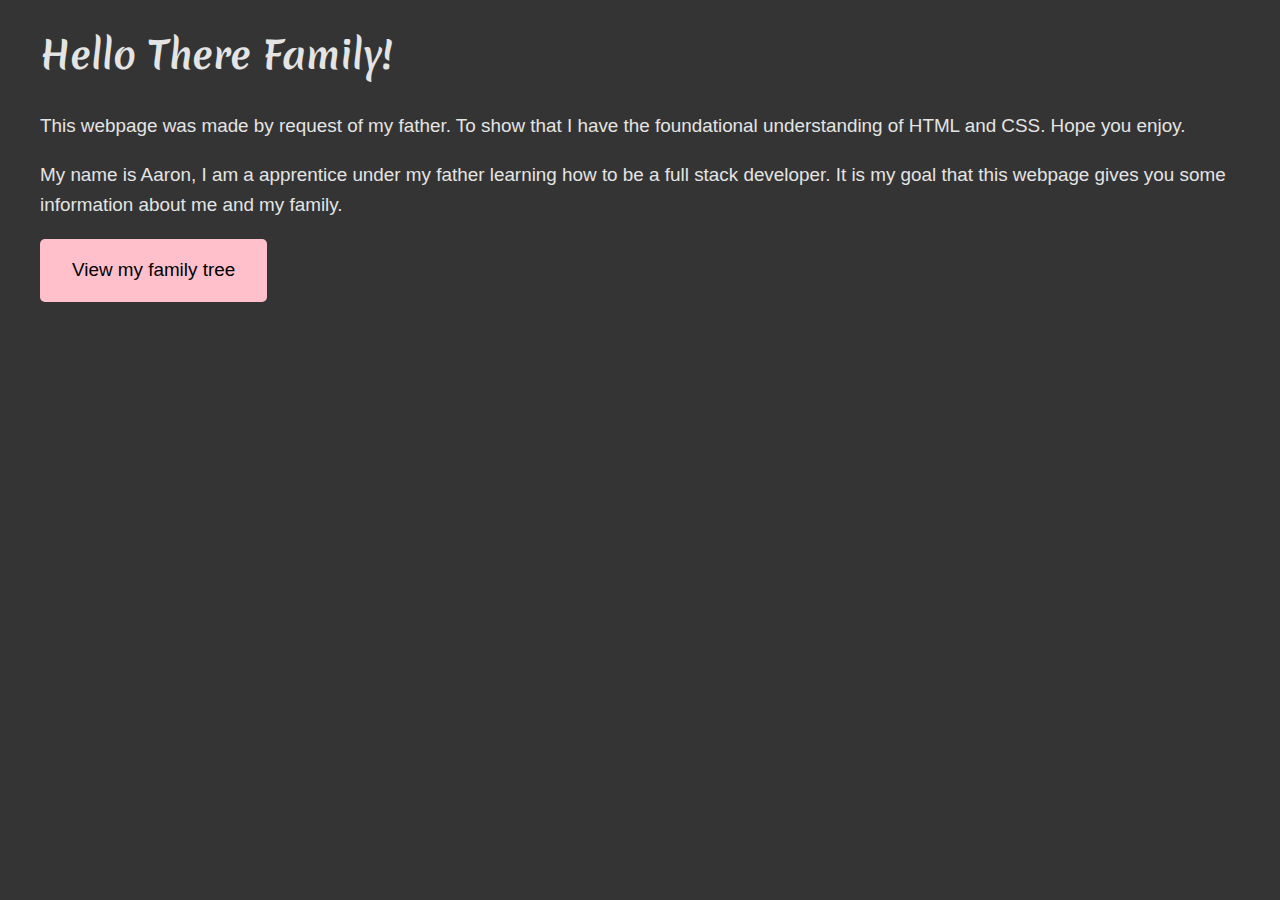
==== index.html @ 90ed7bdd "init family tree" ====
<!DOCTYPE html>
<html lang="en">
<head>
    <meta charset="UTF-8">
    <meta http-equiv="X-UA-Compatible" content="IE=edge">
    <meta name="viewport" content="width=device-width, initial-scale=1.0">
    <title>Welcome</title>
    <link rel="stylesheet" href="style.css">
</head>
<body>
   <div class="wrapper">
    <h1>Hello There Family!</h1>
    <p>This webpage was made by request of my father. To show that I have the foundational understanding of HTML and CSS. Hope you enjoy.</p>
    <p>My name is Aaron, I am a apprentice under my father learning how to be a full stack developer. It is my goal that this webpage gives you some information about me and my family. </p>
    <a class="button" href="family.html">View my family tree</a>
   </div>
</body>
</html>
---- style.css ----
@import url('https://fonts.googleapis.com/css2?family=Merienda:wght@400;700&display=swap');

body {
    background-color: #343434;
    color: #e4e4e4;
    font-family: sans-serif;
    font-size: 1.18rem;
    line-height: 1.6;
}

a {
    color: #fff;
    text-decoration: none;
}

a:hover {
    color: #c4c4c4;
}

h1,h2,h3,h4,h5,h6 {
    font-family: "Merienda", serif;
}

.wrapper {
    margin: 0 auto;
    max-width: 1200px;
}

.button {
    background-color: pink;
    color: #000;
    display: inline-block;
    border-radius: 5px;
    padding: 1rem 2rem;
}

.button:hover {
    background-color: aqua;
    color: #000;
}

.family {
    display: grid;
    grid-template-columns: 1fr;
    grid-gap: 5px;
    margin-bottom: 1rem;
}

.person {
    background-color: #646464;
    padding: 0.5rem;
    text-align: center;
}

.person h4 {
    font-size: 2rem;
    margin: 0;
    padding: 0 0 0.5rem;
}

@media screen and (min-width:768px) {
    .family {
        grid-template-columns: 1fr 1fr;
    }
}

@media screen and (min-width:1024px) {
    .family {
        grid-template-columns: 1fr 1fr 1fr;
    }
}
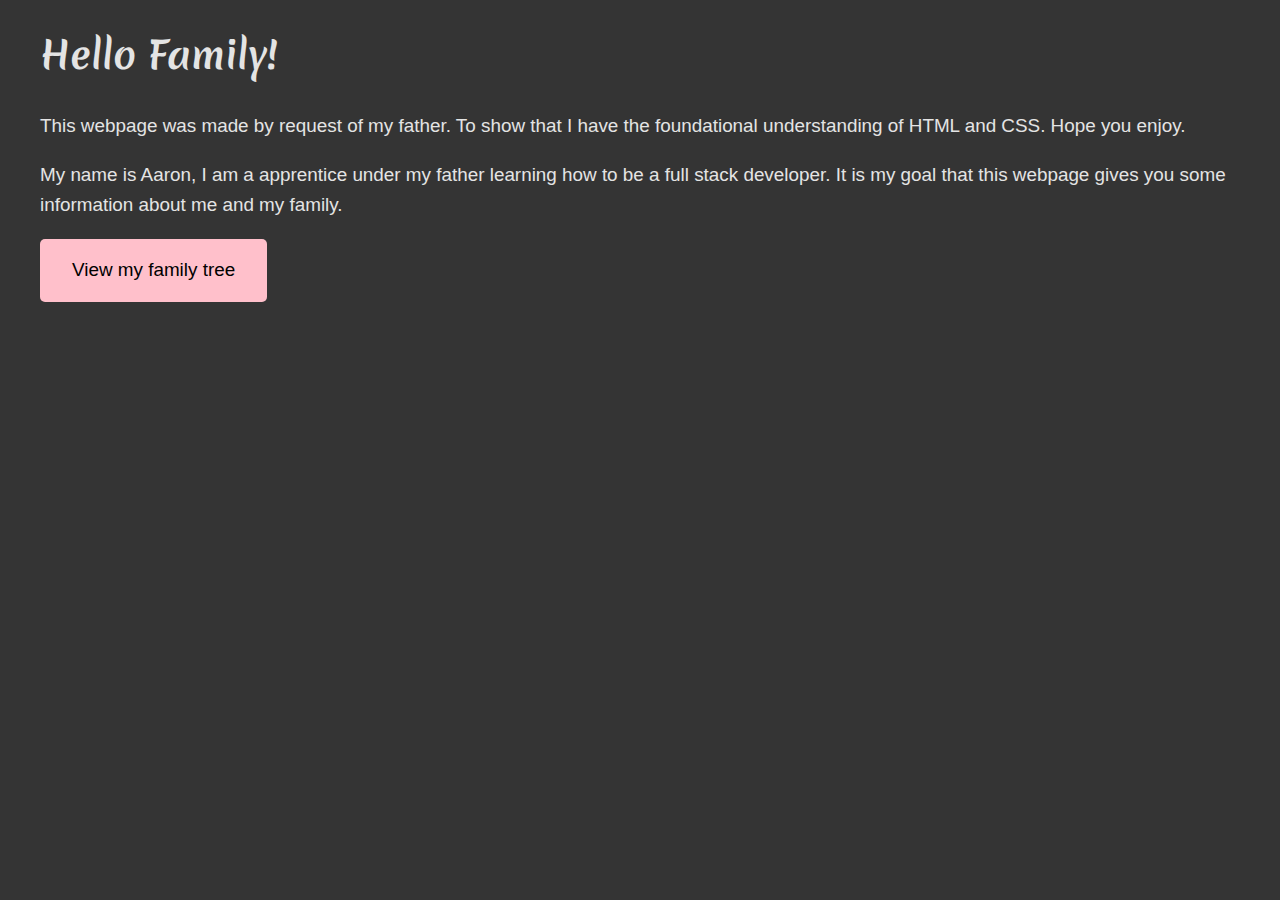
==== commit 1ba80e64: "updated index" ====
--- a/index.html
+++ b/index.html
@@ -9,7 +9,7 @@
 </head>
 <body>
    <div class="wrapper">
-    <h1>Hello There Family!</h1>
+    <h1>Hello Family!</h1>
     <p>This webpage was made by request of my father. To show that I have the foundational understanding of HTML and CSS. Hope you enjoy.</p>
     <p>My name is Aaron, I am a apprentice under my father learning how to be a full stack developer. It is my goal that this webpage gives you some information about me and my family. </p>
     <a class="button" href="family.html">View my family tree</a>
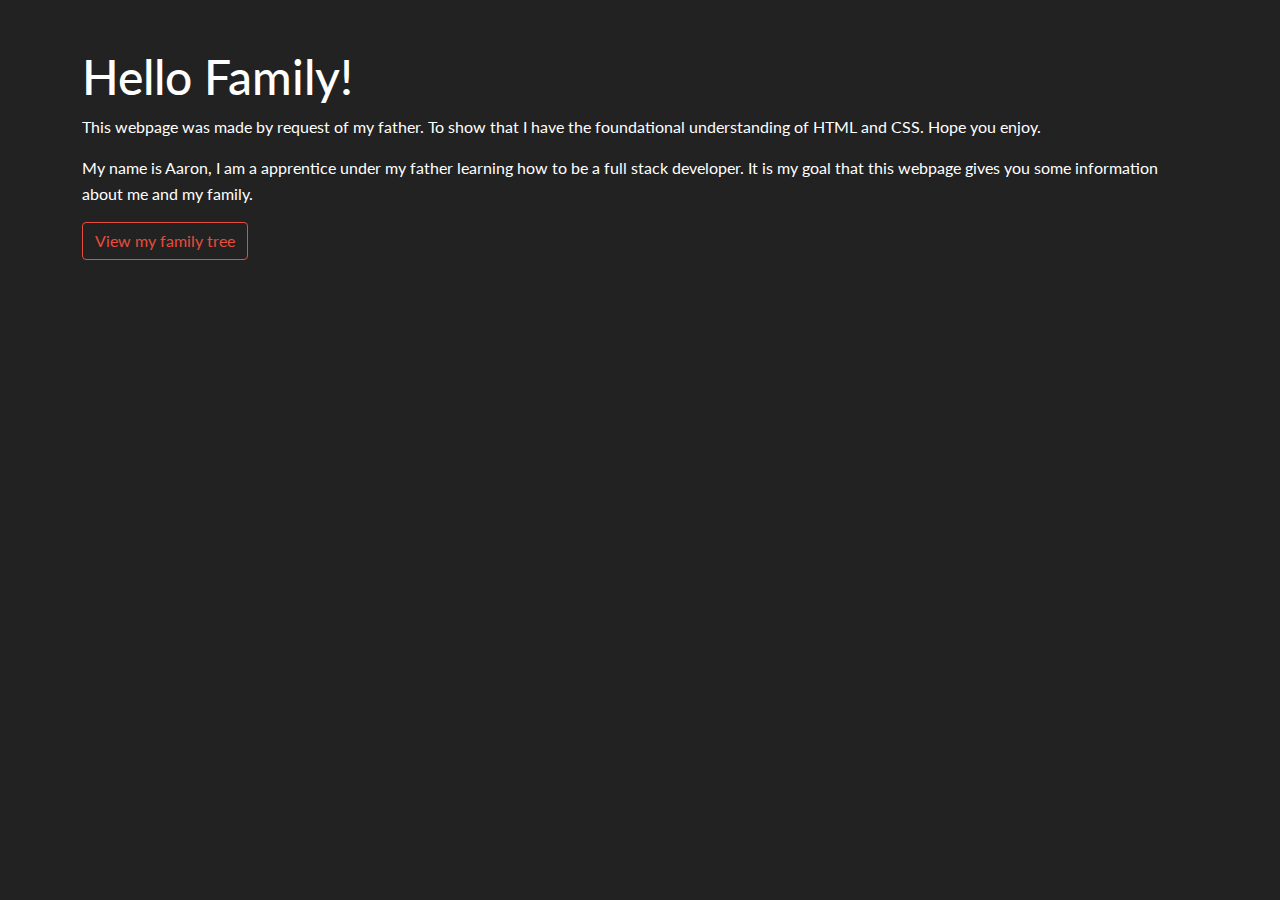
==== commit 27011674: "added bootstrap5.1.3 library" ====
--- a/index.html
+++ b/index.html
@@ -1,18 +1,29 @@
 <!DOCTYPE html>
 <html lang="en">
+
 <head>
     <meta charset="UTF-8">
     <meta http-equiv="X-UA-Compatible" content="IE=edge">
     <meta name="viewport" content="width=device-width, initial-scale=1.0">
     <title>Welcome</title>
-    <link rel="stylesheet" href="style.css">
+    <link rel="stylesheet" href="css/bootstrap.min.css">
+    <link rel="stylesheet" href="css/bootstrap.theme.darkly.css">
+    <link rel="stylesheet" href="css/overrides.css">
 </head>
+
 <body>
-   <div class="wrapper">
-    <h1>Hello Family!</h1>
-    <p>This webpage was made by request of my father. To show that I have the foundational understanding of HTML and CSS. Hope you enjoy.</p>
-    <p>My name is Aaron, I am a apprentice under my father learning how to be a full stack developer. It is my goal that this webpage gives you some information about me and my family. </p>
-    <a class="button" href="family.html">View my family tree</a>
-   </div>
+    <div class="container">
+        <div class="row mt-5">
+            <div class="col-12">
+                <h1>Hello Family!</h1>
+                <p>This webpage was made by request of my father. To show that I have the foundational understanding of
+                    HTML and CSS. Hope you enjoy.</p>
+                <p>My name is Aaron, I am a apprentice under my father learning how to be a full stack developer. It is
+                    my goal that this webpage gives you some information about me and my family. </p>
+                <a class="btn btn-outline-danger" href="family.html">View my family tree</a>
+            </div>
+        </div>
+    </div>
 </body>
+
 </html>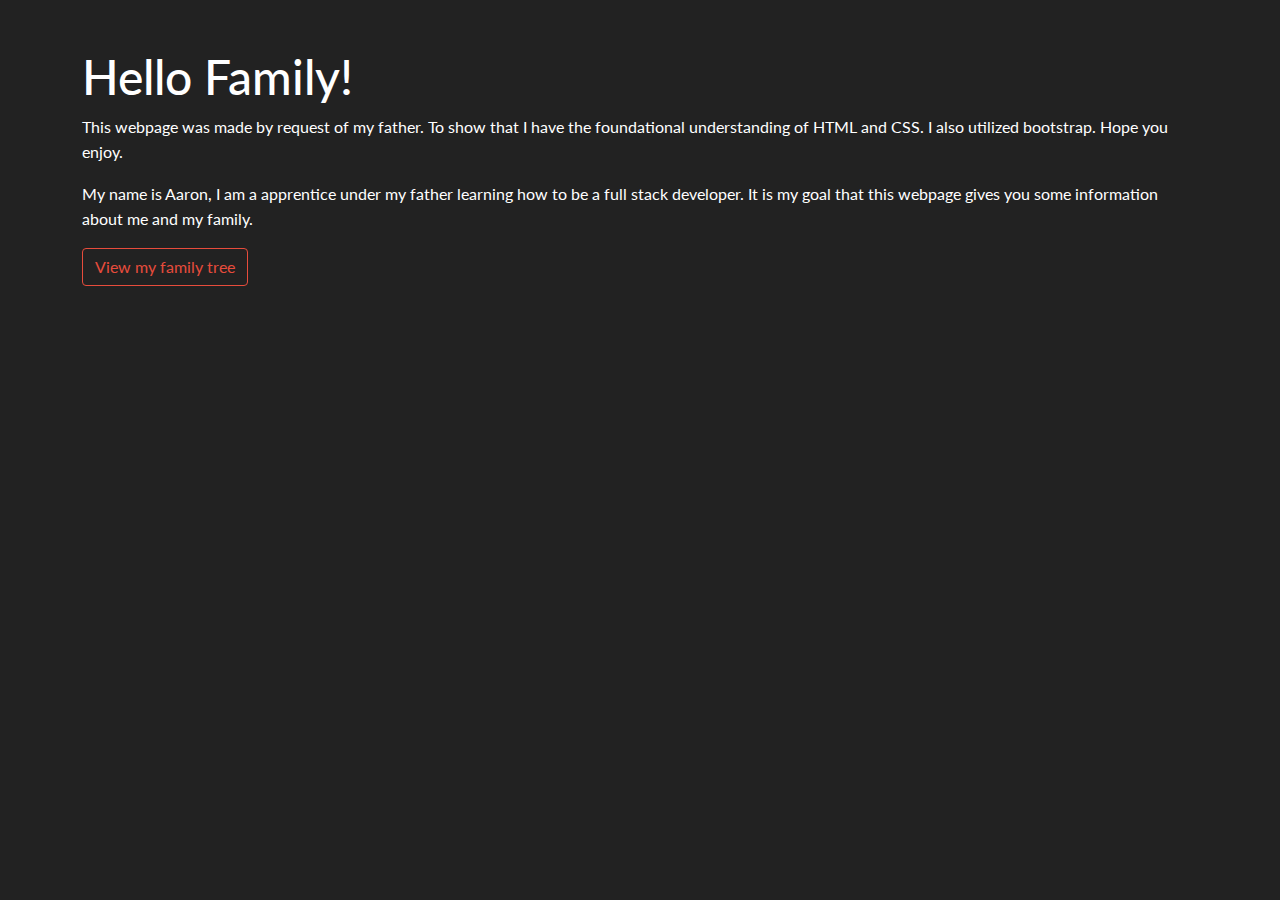
==== commit 883f2a0c: "changed paragraph, added bootsrap sentence" ====
--- a/index.html
+++ b/index.html
@@ -17,7 +17,7 @@
             <div class="col-12">
                 <h1>Hello Family!</h1>
                 <p>This webpage was made by request of my father. To show that I have the foundational understanding of
-                    HTML and CSS. Hope you enjoy.</p>
+                    HTML and CSS. I also utilized bootstrap. Hope you enjoy.</p>
                 <p>My name is Aaron, I am a apprentice under my father learning how to be a full stack developer. It is
                     my goal that this webpage gives you some information about me and my family. </p>
                 <a class="btn btn-outline-danger" href="family.html">View my family tree</a>
